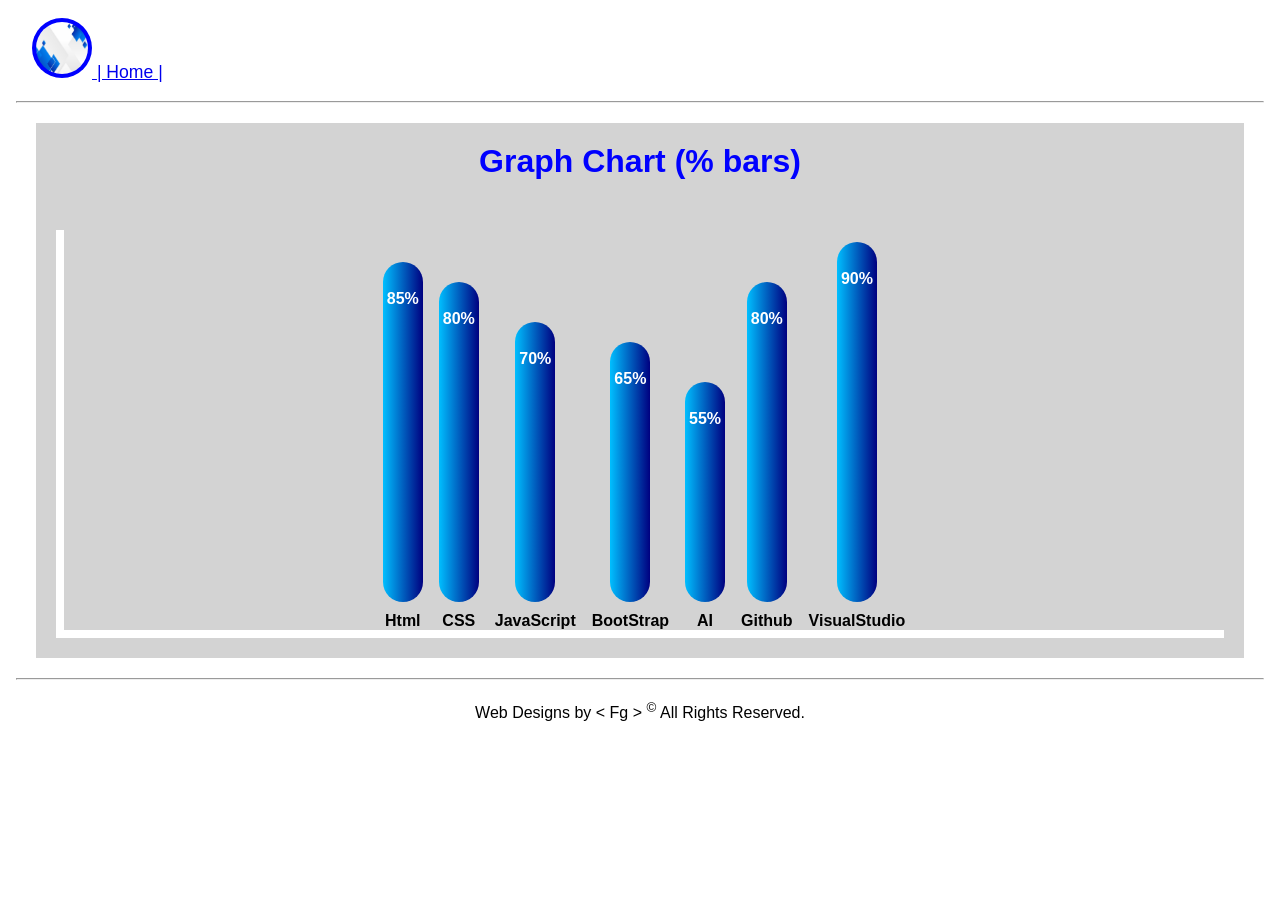
==== BarGraph.html @ 8e7f5b32 "Add files via upload" ====
<!DOCTYPE html>
<html lang="en">

<head>
    <meta charset="UTF-8">
    <meta name="viewport" content="width=device-width, initial-scale=1.0">

    <link rel="stylesheet" href="BarGraphStyles.css">

    <title> HTML Project- Graph Chart ( % Bars ) </title>

</head>

<body>

<header>
    <br>
        <a href="Projects.html">
            <img src="abstract-blue-white-grey-squares-geometric-background.jpg" alt="decorative logo pic" class="animation"> 
        <a href="index.html"> | Home | </a>
</header>

<br>
<hr>

<!-- Web Dev Skills Graph Chart (% bars) Html -->
<section class="container flex"  id="Skills">
        <h1> Graph Chart (% bars) </h1>
                  
                <div class="box">
                    <div class="skill animation">
                        <div class="graph" style="height: 85%;"> 
                            <div class="percent"> <p> <br> 85% </p> </div>
                        </div>
                        <div class="name"> Html </div>
                    </div>
                
                    <div class="skill animation">
                        <div class="graph" style="height: 80%;"> 
                            <div class="percent"> <p> <br> 80% </p> </div>
                        </div>
                        <div class="name"> CSS </div>
                    </div>

                    <div class="skill animation">
                        <div class="graph" style="height: 70%;"> 
                            <div class="percent"> <p> <br> 70% </p> </div>
                        </div>
                        <div class="name"> JavaScript </div>
                    </div>
                
                    <div class="skill animation">
                        <div class="graph" style="height: 65%;"> 
                            <div class="percent"> <p> <br> 65% </p> </div>
                        </div>
                        <div class="name"> BootStrap </div>
                    </div>
                    
                    <div class="skill animation">
                        <div class="graph" style="height: 55%;"> 
                            <div class="percent"> <p> <br> 55% </p> </div>
                        </div>
                        <div class="name"> AI </div>
                    </div>                    
                
                    <div class="skill animation">
                        <div class="graph" style="height: 80%;"> 
                            <div class="percent"> <p> <br> 80% </p> </div>
                        </div>
                        <div class="name"> Github </div>
                    </div>
                    
                    <div class="skill animation">
                        <div class="graph" style="height: 90%;"> 
                            <div class="percent"> <p> <br> 90% </p> </div>
                        </div>
                        <div class="name"> VisualStudio </div>
                    </div>                    
                </div>                

</section>

<hr>

<footer>
      <p style="text-align: center">
        Web Designs by &lt; Fg &gt; <sup> &copy; </sup> All Rights Reserved.
      <br>
      </p>  
</footer>

</body>
</html>

<!--  comments -->
---- BarGraphStyles.css ----
/* Web Dev Skills Graph Chart sec (% bars) CSS */
* {
    margin: 0;
    padding: 0;
    box-sizing: border-box;
}

html {
    scroll-behavior: smooth;
}

body {
  font-family: Arial, Helvetica, sans-serif;
  min-height: 100vh;
  padding-left: 1rem;
  padding-right: 1rem;
  /* line-height: 1.5; use ? */
  /* overflow-x: hidden; use ? */
}

/* header sec */
header {
    margin-left: 1rem;
}

header a {
  font-size: 1.1rem;
}

header img {
  height: 60px;
  width: 60px;
  border-radius: 30px;
  padding: 4px;
  background-color: blue;
}

.animation {
    cursor: pointer;
    transition: 0.5s;
}

.animation:hover {
    transform: scale(1.30);  /* was 1.03 */
}

/* Graph Chart % Bars Sec */
.container {
  margin: 20px;
  padding: 20px;  /* was padding: 40px 20px; */
  background-color: lightgray; /* or background: linear-gradient(0deg,lightgray, white); ? */
}

.container h1 {
  margin-bottom: 50px;
  font-size: 2rem;
  color: blue;
  text-align: center;
}

/* === FLEXBOX GRAPH CONTAINER === */
.box {
  display: flex;
  justify-content: center;
  border-left: 8px solid white;
  border-bottom: 8px solid white;
  gap: 1rem;
}

/*
  align-items: flex-end; 
  gap: 20px; 
  flex-wrap: wrap;
  padding: 30px; /* was 30px 
  background: transparent;  /* background: gray; 
  /* box-shadow: 0 5px 15px rgba(0,0,0,0.1); ? 
  transform: translateX(-50%,-50%); /* took out the X ? 
  width: 900px;
  height: 400px;
  border-radius: 0px;
  border-left: 5px solid white;
  border-bottom: 5px solid white;
}
/* was 
.box {
    position: absolute;
    top: 70%;
    left: 50%;
    transform: translate(-50%,-50%);  /* was transform: translateX(-50%,-50%); took out the X ? 
    height: 300px;
    border-left: 5px solid white;
    border-bottom: 5px solid white;
    margin-top: -5rem;
} */

/* === EACH SKILL BAR === */
.box .skill {
  display: flex;
  flex-direction: column;
  justify-content: flex-end;
  height: 400px;
  position: relative;
  align-items: center;
}
/* was 
.box .skill {
    flex: 1;
    text-align: center;
    margin-left: 1rem;
} */

/* GRAPH BAR */
.box .skill .graph {
  background: linear-gradient(to right, deepskyblue, navy);
  width: 40px;
  border-radius: 20px;  /* or was border-radius: 10px 10px 0 0; */
  color: white;
  font-weight: bold;
  transition: 0.5s ease;
  /* position: relative; justify-items: center; align-items: flex-start; use ? */
}
/* was 
.box .skill .graph {
    display: flex;
    position: absolute;
    justify-content: center;
    align-items: flex-start;
    height: 300px;
    width: 50px;
    width: 100%;
    max-width: 90px;
    /* can also add background: rgba(1, 1, 1, 5); here 
    bottom: 0rem;
    left: 50%;
    transform: translateX(-50%);
} */

/*

.box .skill .graph:before {   /* ? 
    content: '';
    position: absolute;
    top: 3px;
    left: 3px;
    right: 3px;
    bottom: 0;
    background: linear-gradient(0deg,  blue, lightgray);
}

.box .skill .graph:after {   /* ? 
    content: '';
    position: absolute;
    top: 0;
    left: 0;
    width: 50%;
    height: 100%;
    background: rgba(255, 255, 255, .1);
}
/* ^ see look up to this point! */

/* PERCENT TEXT */
.percent {
  padding-top: 10px;
  text-align: center;
}
/* was 
.box .skill .graph .percent {
    position: absolute;
    top: -20px;
    left: 50%;
    transform: translateX(-50%);
    text-align: center;
    color: black;
    font-weight: bold;
} */

/* SKILL NAME */
.name {
  margin-top: 10px;
  font-weight: bold;
  flex-direction: row;
  /* text-align: justify; position: relative; use ? */
}
/* was 
.box .skill .name {
    position: absolute;
    bottom: -40px;
    left: 50%;
    transform: translateX(-50%);
    color: white;
    background: deepskyblue;
} */

footer {
  padding: 20px;
  text-align: center;
}

/* Media queries use ?? */

/* Mobile phone view 
@media (max-width: 762px) {

  /* HEADER STACKS VERTICALLY 
  header {
    flex-direction: column;
  }

  header img {
    width: 55px;
    height: 55px;
  }

  /* GRAPH SECTION 
  .container {
    padding: 8px 5px;
  }

    .container h1 {
    font-size: 1.1rem;
  }

  .box {
    flex-direction: row;
    justify-content: center;
    align-items: flex-end;
    gap: 15px;
    padding: 10px 5px;
  }

  .skill {
    width: 55px;
    flex-direction: row;
  }

  .graph {
    width: 45px;
    height: 210px;
    flex-direction: row;
  }

  .percent p {
    font-size: 0.8rem;
  }

  .name {
    font-size: 0.8rem;
    flex-direction: row;
  }

  footer {
    font-size: 0.8rem;
    flex-direction: column;
  }
}

/* Laptop Desktop view ? 
@media screen and (min-width: 1024px) {

  .box {
    flex-wrap: nowrap;
    gap: 25px;
  }

  .skill {
    width: 110px;
  }

  .graph {
    height: 350px;
  }
  
    .container h1 {
    font-size: 2.5rem;
  }
}


*/
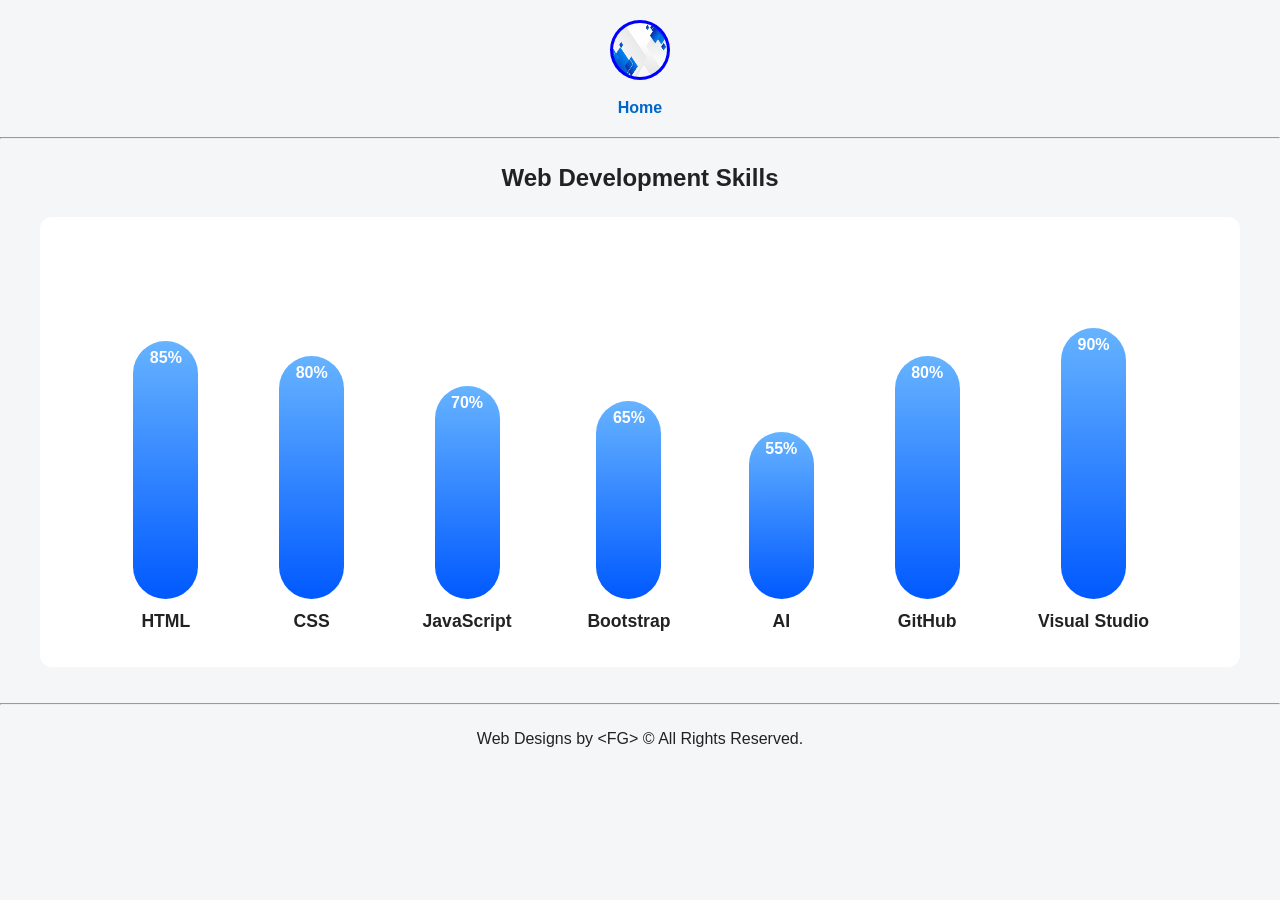
==== commit 681442d9: "Add files via upload" ====
--- a/BarGraph.html
+++ b/BarGraph.html
@@ -14,6 +14,99 @@
 <body>
 
 <header>
+    <a href="Projects.html">
+        <img src="abstract-blue-white-grey-squares-geometric-background.jpg"
+             alt="Decorative logo"
+             class="logo">
+    </a>
+
+    <nav>
+        <a href="index.html">Home</a>
+    </nav>
+</header>
+
+<hr>
+
+<section class="container" id="skills">
+
+    <h1>Web Development Skills</h1>
+
+    <div class="box">
+
+        <div class="skill">
+            <div class="graph" style="height:85%;">
+                <span class="percent">85%</span>
+            </div>
+            <p class="name">HTML</p>
+        </div>
+
+        <div class="skill">
+            <div class="graph" style="height:80%;">
+                <span class="percent">80%</span>
+            </div>
+            <p class="name">CSS</p>
+        </div>
+
+        <div class="skill">
+            <div class="graph" style="height:70%;">
+                <span class="percent">70%</span>
+            </div>
+            <p class="name">JavaScript</p>
+        </div>
+
+        <div class="skill">
+            <div class="graph" style="height:65%;">
+                <span class="percent">65%</span>
+            </div>
+            <p class="name">Bootstrap</p>
+        </div>
+
+        <div class="skill">
+            <div class="graph" style="height:55%;">
+                <span class="percent">55%</span>
+            </div>
+            <p class="name">AI</p>
+        </div>
+
+        <div class="skill">
+            <div class="graph" style="height:80%;">
+                <span class="percent">80%</span>
+            </div>
+            <p class="name">GitHub</p>
+        </div>
+
+        <div class="skill">
+            <div class="graph" style="height:90%;">
+                <span class="percent">90%</span>
+            </div>
+            <p class="name">Visual Studio</p>
+        </div>
+
+    </div>
+
+</section>
+
+<br>
+<br>
+<hr>
+
+<footer>
+    <p>Web Designs by &lt;FG&gt; &copy; All Rights Reserved.</p>
+</footer>
+
+</body>
+
+
+
+
+
+
+
+
+<!-- was
+ <body>
+
+<header>
     <br>
         <a href="Projects.html">
             <img src="abstract-blue-white-grey-squares-geometric-background.jpg" alt="decorative logo pic" class="animation"> 
@@ -23,7 +116,7 @@
 <br>
 <hr>
 
-<!-- Web Dev Skills Graph Chart (% bars) Html -->
+<!-- Web Dev Skills Graph Chart (% bars) Html 
 <section class="container flex"  id="Skills">
         <h1> Graph Chart (% bars) </h1>
                   
@@ -90,6 +183,6 @@
 </footer>
 
 </body>
-</html>
+</html> -->
 
 <!--  comments -->
--- a/BarGraphStyles.css
+++ b/BarGraphStyles.css
@@ -1,4 +1,227 @@
 /* Web Dev Skills Graph Chart sec (% bars) CSS */
+
+/* ========== RESET ========== */
+
+*{
+    margin:0;
+    padding:0;
+    box-sizing:border-box;
+}
+
+body{
+    font-family:Arial, Helvetica, sans-serif;
+    background:#f4f6f8;
+    color:#222;
+}
+
+/* ========== HEADER ========== */
+
+header{
+    display:flex;
+    flex-direction:column;
+    align-items:center;
+    justify-content:center;
+    gap:15px;
+    padding:20px;
+}
+
+.logo{
+  height: 60px;
+  width: 60px;  /* was 120px */
+  border-radius: 30px;   /* was 8px */ 
+  padding: 3px;
+  background-color: blue;
+}
+
+nav a{
+    text-decoration:none;
+    color:#0066cc;
+    font-weight:bold;
+    font-size:1rem;
+}
+
+h1{
+    text-align:center;
+    margin:25px 0;
+}
+
+/* ========== GRAPH ========== */
+
+.container{
+    width:95%;
+    max-width:1200px;
+    margin:auto;
+}
+
+.box{
+
+    display:flex;
+    justify-content:space-between;
+    align-items:flex-end;
+
+    gap: 2px;
+
+    height: 400px;  /* was 300px; */
+
+    padding: 35px; /* was 20px; */
+
+    border-radius:12px;
+
+    background:white;
+
+    overflow-x:auto;
+}
+
+/* Each Skill bar */
+
+.skill{
+
+    display:flex;
+    flex-direction:column;
+    align-items:center;
+
+    justify-content: flex-end;
+
+    min-width:55px;
+    height: 80%;
+}
+
+/* Bar Area */
+
+.graph{
+ 
+  width:40px;
+
+    background:linear-gradient(to top,#0059ff,#66b3ff);
+
+    border-radius: 50px;  /* was border-radius:8px 8px 0 0; */
+
+    display:flex;
+
+    justify-content:center;
+
+    align-items:flex-start;
+
+    color:white;
+
+    font-weight:bold;
+
+    transition:.5s;
+}
+
+.graph:hover{
+
+    transform:scale(1.5);  /* was (1.05); */
+}
+
+/* Percentage */
+
+.percent{
+
+    padding-top:8px;
+
+    font-size:.8rem;
+
+}
+
+/* Skill Name */
+
+.name{
+
+    margin-top:12px;
+
+    font-size:.8rem;
+
+    text-align:center;
+
+    font-weight:bold;
+}
+
+/* Footer */
+
+footer{
+
+    text-align:center;
+
+    padding:25px;
+}
+
+/* ==========================
+   Tablet
+========================== */
+
+@media (min-width:768px){
+
+.box{
+
+    height:380px;
+
+    gap:20px;
+
+}
+
+.skill{
+
+    min-width:70px;
+
+}
+
+.graph{
+
+    width:55px;
+
+}
+
+.name{
+
+    font-size:1rem;
+
+}
+
+}
+
+/* ==========================
+   Desktop
+========================== */
+
+@media (min-width:1024px){
+
+.box{
+
+    justify-content:space-evenly;
+
+    height:450px;
+
+}
+
+.graph{
+
+    width:65px;
+
+}
+
+.percent{
+
+    font-size:1rem;
+
+}
+
+.name{
+
+    font-size:1.1rem;
+
+}
+
+}
+
+
+
+
+
+
+
+
+/* was 
 * {
     margin: 0;
     padding: 0;
@@ -14,11 +237,11 @@
   min-height: 100vh;
   padding-left: 1rem;
   padding-right: 1rem;
-  /* line-height: 1.5; use ? */
-  /* overflow-x: hidden; use ? */
-}
-
-/* header sec */
+  /* line-height: 1.5; use ? 
+  /* overflow-x: hidden; use ? 
+}
+
+/* header sec 
 header {
     margin-left: 1rem;
 }
@@ -41,14 +264,14 @@
 }
 
 .animation:hover {
-    transform: scale(1.30);  /* was 1.03 */
-}
-
-/* Graph Chart % Bars Sec */
+    transform: scale(1.30);  /* was 1.03 
+}
+
+/* Graph Chart % Bars Sec 
 .container {
   margin: 20px;
-  padding: 20px;  /* was padding: 40px 20px; */
-  background-color: lightgray; /* or background: linear-gradient(0deg,lightgray, white); ? */
+  padding: 20px;  /* was padding: 40px 20px; 
+  background-color: lightgray; /* or background: linear-gradient(0deg,lightgray, white); ? 
 }
 
 .container h1 {
@@ -58,7 +281,7 @@
   text-align: center;
 }
 
-/* === FLEXBOX GRAPH CONTAINER === */
+/* === FLEXBOX GRAPH CONTAINER === 
 .box {
   display: flex;
   justify-content: center;
@@ -93,7 +316,7 @@
     margin-top: -5rem;
 } */
 
-/* === EACH SKILL BAR === */
+/* === EACH SKILL BAR === 
 .box .skill {
   display: flex;
   flex-direction: column;
@@ -107,17 +330,17 @@
     flex: 1;
     text-align: center;
     margin-left: 1rem;
-} */
-
-/* GRAPH BAR */
+} 
+
+/* GRAPH BAR 
 .box .skill .graph {
   background: linear-gradient(to right, deepskyblue, navy);
   width: 40px;
-  border-radius: 20px;  /* or was border-radius: 10px 10px 0 0; */
+  border-radius: 20px;  /* or was border-radius: 10px 10px 0 0; 
   color: white;
   font-weight: bold;
   transition: 0.5s ease;
-  /* position: relative; justify-items: center; align-items: flex-start; use ? */
+  /* position: relative; justify-items: center; align-items: flex-start; use ? 
 }
 /* was 
 .box .skill .graph {
@@ -133,7 +356,7 @@
     bottom: 0rem;
     left: 50%;
     transform: translateX(-50%);
-} */
+} 
 
 /*
 
@@ -156,9 +379,9 @@
     height: 100%;
     background: rgba(255, 255, 255, .1);
 }
-/* ^ see look up to this point! */
-
-/* PERCENT TEXT */
+/* ^ see look up to this point! 
+
+/* PERCENT TEXT 
 .percent {
   padding-top: 10px;
   text-align: center;
@@ -174,12 +397,12 @@
     font-weight: bold;
 } */
 
-/* SKILL NAME */
+/* SKILL NAME 
 .name {
   margin-top: 10px;
   font-weight: bold;
   flex-direction: row;
-  /* text-align: justify; position: relative; use ? */
+  /* text-align: justify; position: relative; use ? 
 }
 /* was 
 .box .skill .name {
@@ -189,14 +412,14 @@
     transform: translateX(-50%);
     color: white;
     background: deepskyblue;
-} */
+} 
 
 footer {
   padding: 20px;
   text-align: center;
 }
 
-/* Media queries use ?? */
+/* Media queries use ?? 
 
 /* Mobile phone view 
 @media (max-width: 762px) {
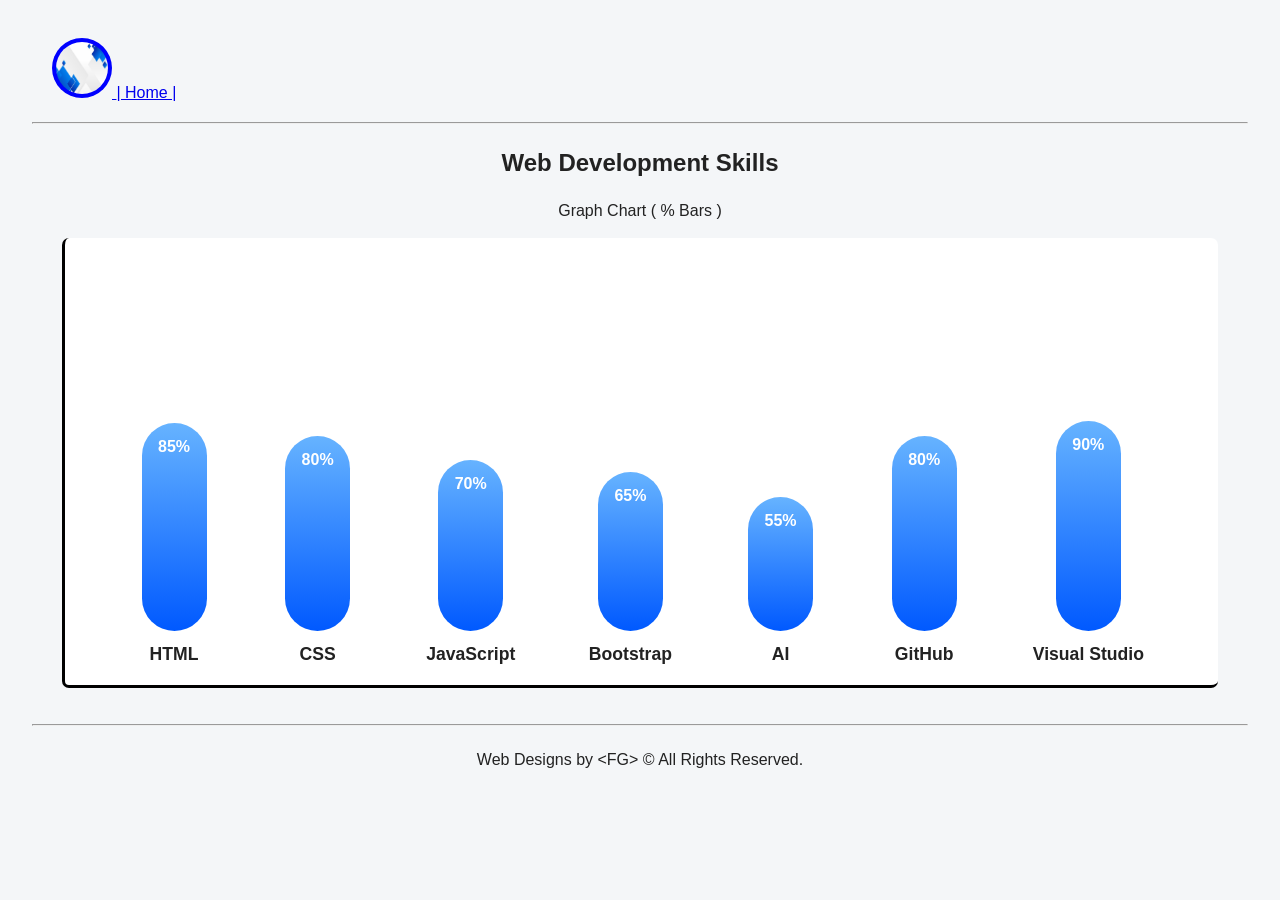
==== commit 50ac6430: "Add files via upload" ====
--- a/BarGraph.html
+++ b/BarGraph.html
@@ -14,72 +14,71 @@
 <body>
 
 <header>
+<br>
     <a href="Projects.html">
-        <img src="abstract-blue-white-grey-squares-geometric-background.jpg"
-             alt="Decorative logo"
-             class="logo">
-    </a>
-
-    <nav>
-        <a href="index.html">Home</a>
-    </nav>
-</header>
+        <img src="abstract-blue-white-grey-squares-geometric-background.jpg" alt="decorative logo pic" class="logo" style="height: 60px; width: 60px; border-radius: 30px; padding: 4px; background-color: blue;">
+              
+    <a href="index.html"> | Home | </a>
+</header>    
 
 <hr>
 
 <section class="container" id="skills">
 
-    <h1>Web Development Skills</h1>
+    <h1> Web Development Skills </h1>
+
+    <p> Graph Chart ( % Bars ) </p>
+    <br>
 
     <div class="box">
 
         <div class="skill">
             <div class="graph" style="height:85%;">
-                <span class="percent">85%</span>
+                <span class="percent"> 85% </span>
             </div>
-            <p class="name">HTML</p>
+            <p class="name animation"> HTML </p>
         </div>
 
         <div class="skill">
             <div class="graph" style="height:80%;">
-                <span class="percent">80%</span>
+                <span class="percent"> 80% </span>
             </div>
-            <p class="name">CSS</p>
+            <p class="name animation"> CSS </p>
         </div>
 
         <div class="skill">
             <div class="graph" style="height:70%;">
-                <span class="percent">70%</span>
+                <span class="percent"> 70% </span>
             </div>
-            <p class="name">JavaScript</p>
+            <p class="name animation"> JavaScript </p>
         </div>
 
         <div class="skill">
             <div class="graph" style="height:65%;">
-                <span class="percent">65%</span>
+                <span class="percent"> 65% </span>
             </div>
-            <p class="name">Bootstrap</p>
+            <p class="name animation"> Bootstrap </p>
         </div>
 
         <div class="skill">
             <div class="graph" style="height:55%;">
-                <span class="percent">55%</span>
+                <span class="percent"> 55% </span>
             </div>
-            <p class="name">AI</p>
+            <p class="name animation"> AI </p>
         </div>
 
         <div class="skill">
             <div class="graph" style="height:80%;">
-                <span class="percent">80%</span>
+                <span class="percent"> 80% </span>
             </div>
-            <p class="name">GitHub</p>
+            <p class="name animation"> GitHub </p>
         </div>
 
         <div class="skill">
             <div class="graph" style="height:90%;">
-                <span class="percent">90%</span>
+                <span class="percent"> 90% </span>
             </div>
-            <p class="name">Visual Studio</p>
+            <p class="name animation"> Visual Studio </p>
         </div>
 
     </div>
@@ -95,11 +94,6 @@
 </footer>
 
 </body>
-
-
-
-
-
 
 
 
--- a/BarGraphStyles.css
+++ b/BarGraphStyles.css
@@ -1,7 +1,6 @@
 /* Web Dev Skills Graph Chart sec (% bars) CSS */
 
-/* ========== RESET ========== */
-
+/* Browser RESET */
 *{
     margin:0;
     padding:0;
@@ -12,20 +11,23 @@
     font-family:Arial, Helvetica, sans-serif;
     background:#f4f6f8;
     color:#222;
-}
-
-/* ========== HEADER ========== */
-
-header{
-    display:flex;
+
+    padding-left: 2rem;
+    padding-right: 2rem;
+}
+
+/* HEADER */
+
+header {
+    /* display:flex; */
     flex-direction:column;
-    align-items:center;
+    /* align-items:center; */
     justify-content:center;
     gap:15px;
     padding:20px;
 }
 
-.logo{
+.logo {
   height: 60px;
   width: 60px;  /* was 120px */
   border-radius: 30px;   /* was 8px */ 
@@ -33,68 +35,69 @@
   background-color: blue;
 }
 
-nav a{
-    text-decoration:none;
-    color:#0066cc;
-    font-weight:bold;
-    font-size:1rem;
-}
-
 h1{
     text-align:center;
     margin:25px 0;
 }
 
-/* ========== GRAPH ========== */
-
-.container{
-    width:95%;
-    max-width:1200px;
-    margin:auto;
-}
-
-.box{
-
+p { text-align: center; }
+
+/* GRAPH */
+.container {
+    width: 95%;
+    max-width: 1200px;
+    margin: auto;
+}
+
+.animation {
+  cursor: pointer;
+  transition: 0.5s;
+}
+
+.animation:hover {
+  transform: scale(1.3); /* was 1.03 */
+}
+
+.box {
     display:flex;
     justify-content:space-between;
     align-items:flex-end;
 
-    gap: 2px;
-
-    height: 400px;  /* was 300px; */
-
-    padding: 35px; /* was 20px; */
-
-    border-radius:12px;
+    gap: 2px;  /* was 2px; */
+
+    height: 425px; /* was 300px; */
+
+    padding: 20px; /* was 20px; */
+
+    border-radius: 7px;
 
     background:white;
 
     overflow-x:auto;
+
+    border-left: 3px solid black;
+    border-bottom: 3px solid black;    
 }
 
 /* Each Skill bar */
-
-.skill{
-
+.skill {
     display:flex;
     flex-direction:column;
     align-items:center;
 
     justify-content: flex-end;
 
-    min-width:55px;
-    height: 80%;
-}
-
-/* Bar Area */
-
-.graph{
- 
-  width:40px;
+    /* min-width: 55px;  use ? */
+    height: 60%;  /* ? */
+}
+
+/* Bars */
+.graph {
+  width: 45px;
 
     background:linear-gradient(to top,#0059ff,#66b3ff);
 
-    border-radius: 50px;  /* was border-radius:8px 8px 0 0; */
+    border-radius: 50px;  /* was border-radius:8px 8px 0 0; or none for square shape */
 
     display:flex;
 
@@ -109,41 +112,32 @@
     transition:.5s;
 }
 
-.graph:hover{
-
-    transform:scale(1.5);  /* was (1.05); */
+.graph:hover {
+    transform: scale(1.5);  /* was (1.05); */
 }
 
 /* Percentage */
-
-.percent{
-
-    padding-top:8px;
-
-    font-size:.8rem;
-
+.percent {
+    padding-top: 15px;
+    font-size: 1rem;
 }
 
 /* Skill Name */
-
-.name{
-
-    margin-top:12px;
-
-    font-size:.8rem;
-
+.name {
+
+    margin-top: 13px;
+
+    font-size: 1rem;
+
+    text-align: center;
+
+    font-weight: bold;
+}
+
+/* Footer */
+footer {
     text-align:center;
-
-    font-weight:bold;
-}
-
-/* Footer */
-
-footer{
-
-    text-align:center;
-
-    padding:25px;
+    padding: 25px;
 }
 
 /* ==========================
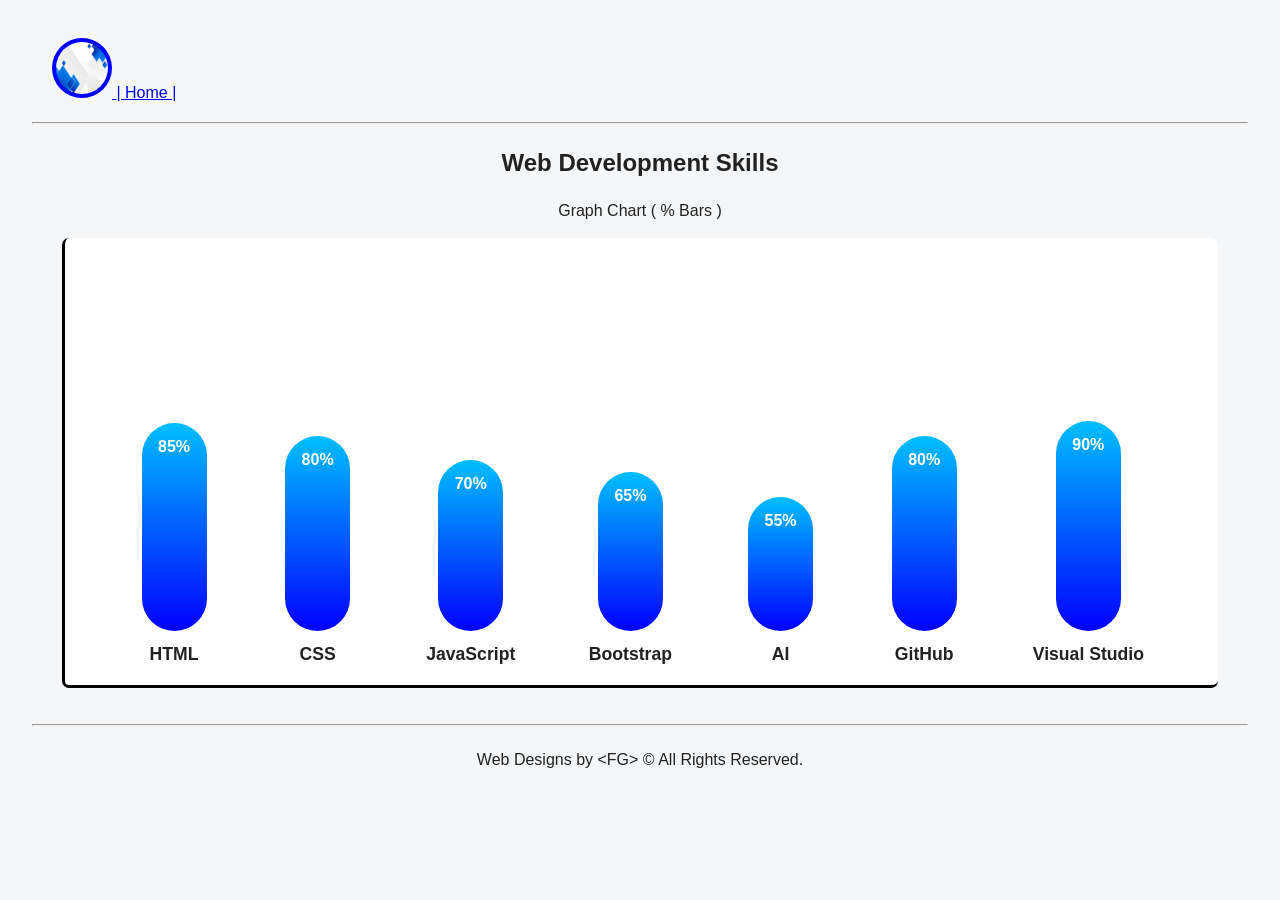
==== commit de72e26a: "Add files via upload" ====
--- a/BarGraph.html
+++ b/BarGraph.html
@@ -33,7 +33,7 @@
     <div class="box">
 
         <div class="skill">
-            <div class="graph" style="height:85%;">
+            <div class="graph" style="height: 85%;">
                 <span class="percent"> 85% </span>
             </div>
             <p class="name animation"> HTML </p>
--- a/BarGraphStyles.css
+++ b/BarGraphStyles.css
@@ -31,11 +31,13 @@
   height: 60px;
   width: 60px;  /* was 120px */
   border-radius: 30px;   /* was 8px */ 
-  padding: 3px;
+  padding: 4px;
   background-color: blue;
 }
 
-h1{
+/* Sec Container */
+
+h1 {
     text-align:center;
     margin:25px 0;
 }
@@ -59,13 +61,13 @@
 }
 
 .box {
-    display:flex;
-    justify-content:space-between;
-    align-items:flex-end;
+    display: flex;
+    justify-content: space-between;  /* or justify-content: center; or justify-content: space-evenlly; */
+    align-items: flex-end;
 
     gap: 2px;  /* was 2px; */
 
-    height: 425px; /* was 300px; */
+    height: 425px; /* was 300px; ? */
 
     padding: 20px; /* was 20px; */
 
@@ -73,7 +75,7 @@
 
     background:white;
 
-    overflow-x:auto;
+    overflow-x: auto;
 
     border-left: 3px solid black;
     border-bottom: 3px solid black;    
@@ -81,33 +83,32 @@
 
 /* Each Skill bar */
 .skill {
-    display:flex;
-    flex-direction:column;
-    align-items:center;
+    display: flex;
+    flex-direction: column;
+    align-items: center;
 
     justify-content: flex-end;
 
     /* min-width: 55px;  use ? */
     height: 60%;  /* ? */
+    /* width: 50px;  here ? */
 }
 
 /* Bars */
 .graph {
   width: 45px;
 
-    background:linear-gradient(to top,#0059ff,#66b3ff);
+    background: linear-gradient(to top, blue, deepskyblue);
 
     border-radius: 50px;  /* was border-radius:8px 8px 0 0; or none for square shape */
 
-    display:flex;
-
-    justify-content:center;
-
-    align-items:flex-start;
-
-    color:white;
-
-    font-weight:bold;
+    display: flex;
+
+    justify-content: center;
+
+    align-items: flex-start;
+
+    font-weight: bold;
 
     transition:.5s;
 }
@@ -120,17 +121,14 @@
 .percent {
     padding-top: 15px;
     font-size: 1rem;
+    color: white;
 }
 
 /* Skill Name */
 .name {
-
     margin-top: 13px;
-
     font-size: 1rem;
-
     text-align: center;
-
     font-weight: bold;
 }
 
